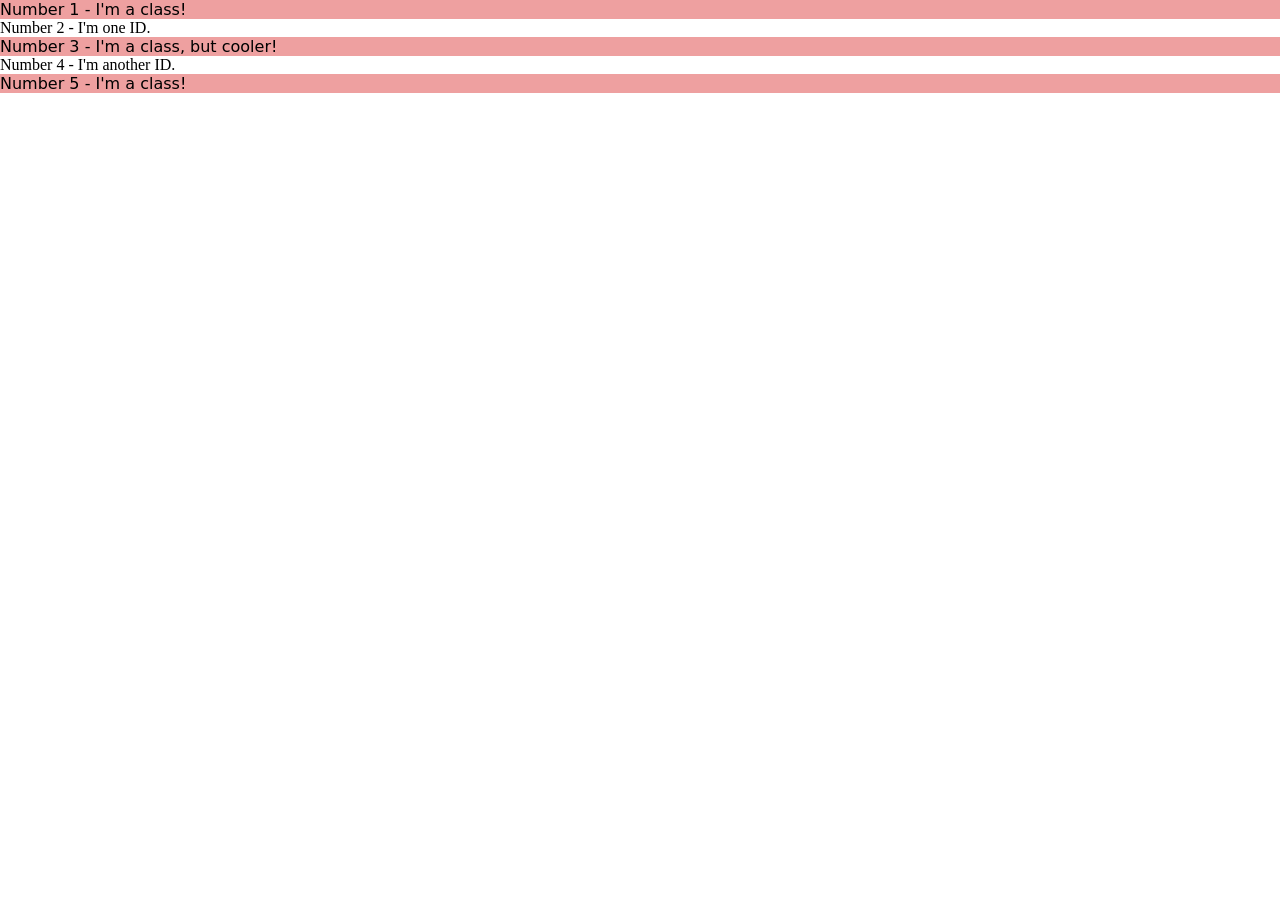
==== foundations/intro-to-css/02-class-id-selectors/index.html @ ab31adf2 "feature: added the odd's fonts and red background" ====
<!DOCTYPE html>
<html lang="en">
  <head>
    <meta charset="UTF-8">
    <meta http-equiv="X-UA-Compatible" content="IE=edge">
    <meta name="viewport" content="width=device-width, initial-scale=1.0">
    <title>Class and ID Selectors</title>
    <link rel="stylesheet" href="style.css">
  </head>
  <body>
    <p class="class-odd1">Number 1 - I'm a class!</p>
    <div id="id-even2">Number 2 - I'm one ID.</div>
    <p class="class-odd3">Number 3 - I'm a class, but cooler!</p>
    <div id="id-even4">Number 4 - I'm another ID.</div>
    <p class="class-odd5">Number 5 - I'm a class!</p>
  </body>
</html>
---- foundations/intro-to-css/02-class-id-selectors/style.css ----
/* Add CSS Styling */
*{
  box-sizing: border-box;
  padding: 0;
  margin: 0;
}

p{
  font-family: 'Verdana', 'DejaVu Sans', 'sans serif';
  background-color: hsl(0, 70%, 78%);
}
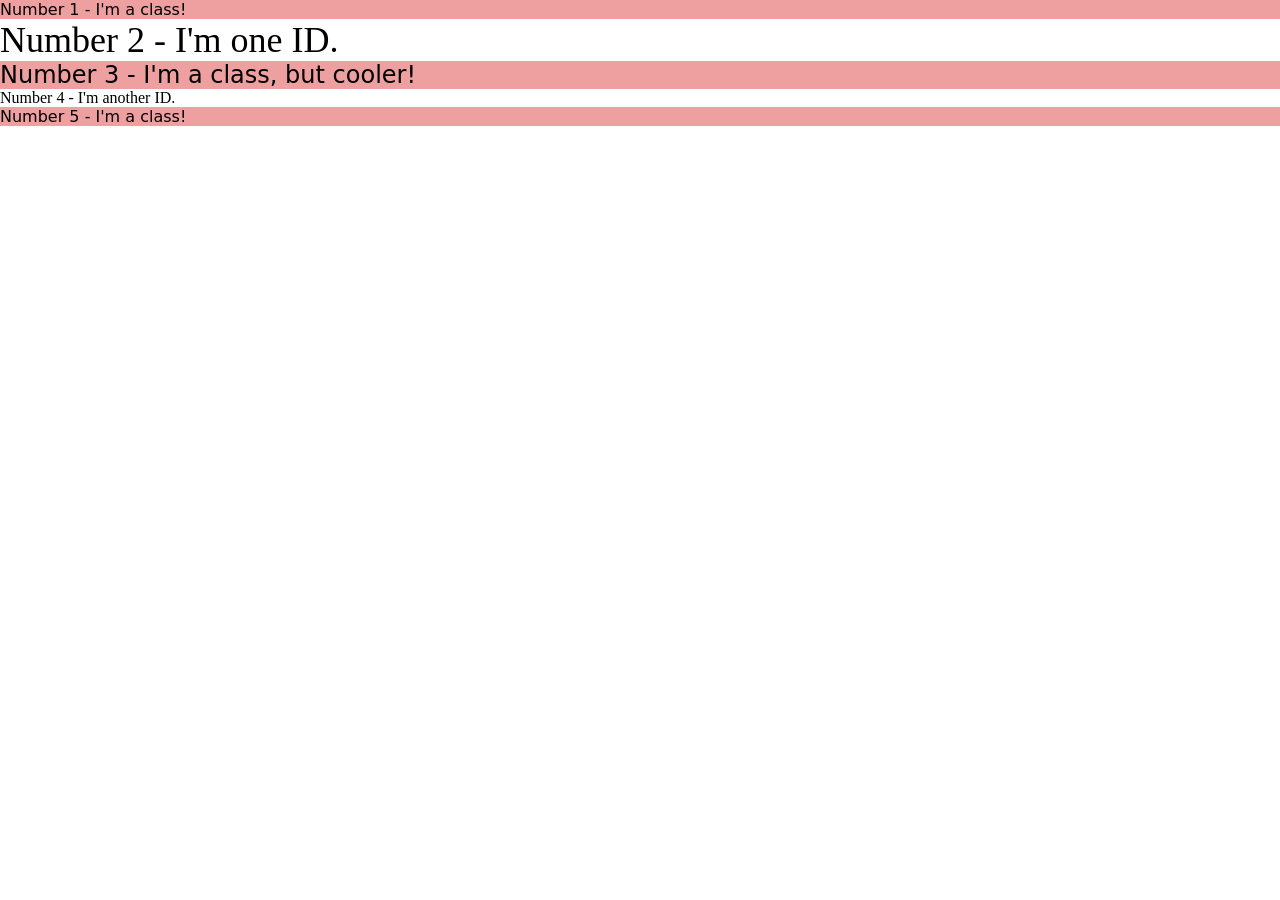
==== commit 23ac4a9d: "feature: added element 2 & 3 design" ====
--- a/foundations/intro-to-css/02-class-id-selectors/index.html
+++ b/foundations/intro-to-css/02-class-id-selectors/index.html
@@ -10,7 +10,7 @@
   <body>
     <p class="class-odd1">Number 1 - I'm a class!</p>
     <div id="id-even2">Number 2 - I'm one ID.</div>
-    <p class="class-odd3">Number 3 - I'm a class, but cooler!</p>
+    <p class="class-odd1 class-odd3">Number 3 - I'm a class, but cooler!</p>
     <div id="id-even4">Number 4 - I'm another ID.</div>
     <p class="class-odd5">Number 5 - I'm a class!</p>
   </body>
--- a/foundations/intro-to-css/02-class-id-selectors/style.css
+++ b/foundations/intro-to-css/02-class-id-selectors/style.css
@@ -8,4 +8,13 @@
 p{
   font-family: 'Verdana', 'DejaVu Sans', 'sans serif';
   background-color: hsl(0, 70%, 78%);
+}
+
+#id-even2{
+  color:rgb(0, 0, blue);
+  font-size: 36px;
+}
+
+.class-odd3{
+  font-size: 24px;
 }
